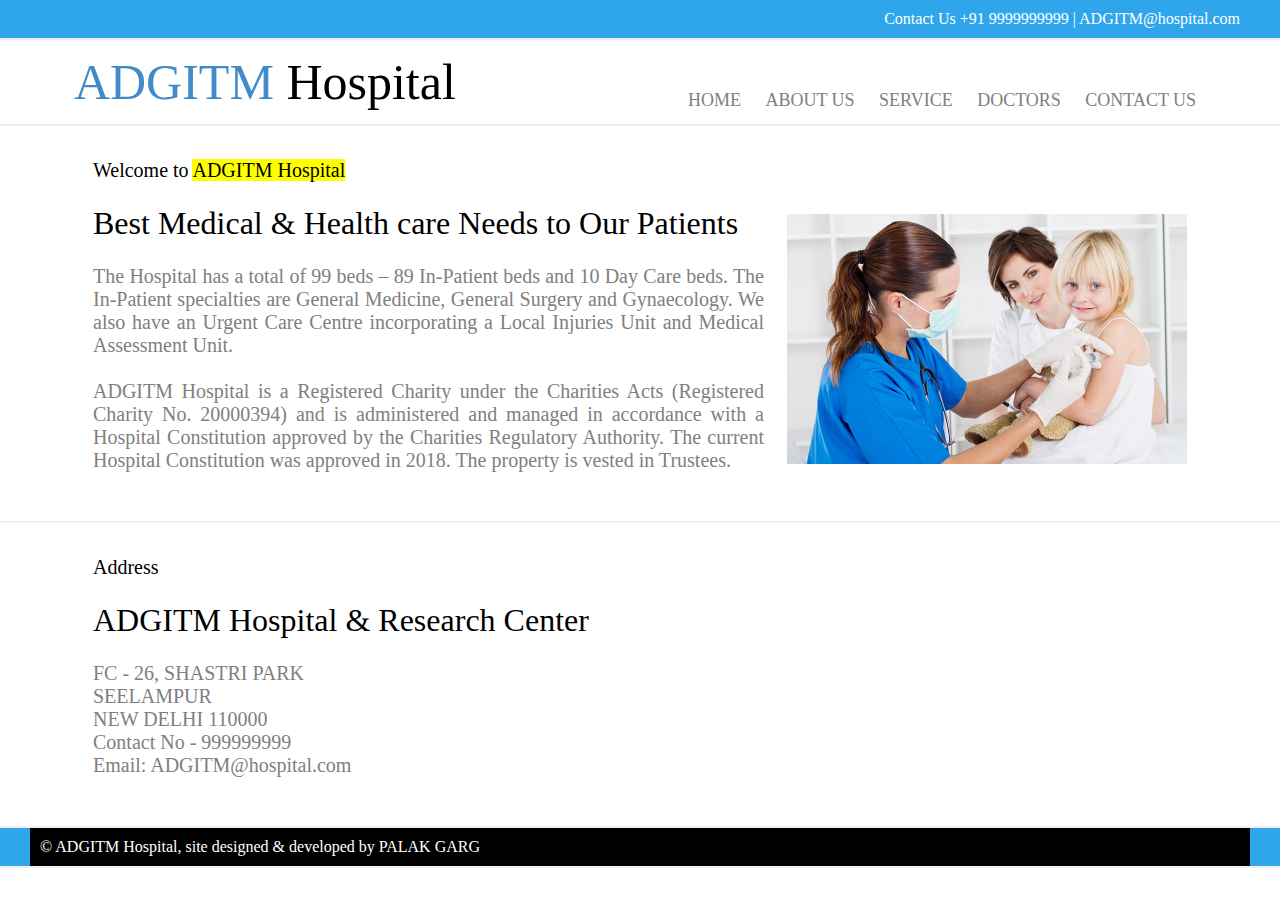
==== about.html @ d44c1a88 "Add files via upload" ====
<html>
<head>
	<title> ADGITM Hospital </title>

	<link href="css/style.css" type="text/css" rel="stylesheet">

</head>
<body>

	<div class="top">
		<div>
		 Contact Us +91 9999999999 | ADGITM@hospital.com
		</div>
	</div>

	<div class="logo">
		<div>
			<table>
				<tr>
					<td width="600px" style="font-size:50px;font-family:forte;"> <font color="#428bca"> ADGITM  </font><font color="#000"> Hospital</font> </td>
					<td> <br> <br>
						<font size="4px">
							<a href="index.html">HOME</a>
							<a href="about.html">ABOUT US</a>
							<a href="service.html">SERVICE</a>
							<a href="doctor.html">DOCTORS</a>
							<a href="contact.html">CONTACT US</a>
						</font>
					</td>
				</tr>
			</table>
		</div>
	</div>



	<div class="bottom">
		<div>
			<table border="0">
				<tr>
					<td width="700px">
						<font color="#000"> Welcome to <mark>ADGITM Hospital</mark> </font> <br> <br>

					<font color="#000" size="6px"> Best Medical & Health care Needs to Our Patients </font> <br> <br>

The Hospital has a total of 99 beds – 89 In-Patient beds and 10 Day Care beds. The In-Patient specialties are General Medicine, General Surgery and Gynaecology. We also have an Urgent Care Centre incorporating a Local Injuries Unit and Medical Assessment Unit.<br><br>

ADGITM Hospital is a Registered Charity under the Charities Acts (Registered Charity No. 20000394) and is administered and managed in accordance with a Hospital Constitution approved by the Charities Regulatory Authority.  The current Hospital Constitution was approved in 2018.  The property is vested in Trustees. <br><br>

<br>
 </td>


					<td style="padding-left:20px;"> <img src="img/about.jpg" width="400px"></td>
				</tr>


			</table>
		</div>
	</div>

	<div class="bottom">
		<div>
			<table border="0">
				<tr>
					<td width="700px">
						<font color="#000">Address </font> <br> <br>

					<font color="#000" size="6px"> ADGITM Hospital & Research Center</font> <br> <br>

FC - 26, SHASTRI PARK   <br>
SEELAMPUR <br> NEW DELHI 110000 <br> Contact No - 999999999 <br> Email: ADGITM@hospital.com<br><br>


<br>
 </td>


					<td style="padding-left:20px;"> </td>
				</tr>


			</table>
		</div>
	</div>


	<div class="nav_down">
		<div>
		 &copy; ADGITM Hospital, site designed & developed by PALAK GARG
		</div>
	</div>
---- css/style.css ----
*{
	margin:auto;
	padding:auto;
}
.top{
	width:100%;
	background-color:#2FA5EB !important;
	border-bottom:2px solid #f0f0f0;
}
.top div{
	width:1200px;
	color:#fff;
	background-color:#2FA5EB !important;
	font-family:calibri;
	padding:10px;
	text-align:right;
}

.logo{
	width:100%;
	background-color:;
	border-bottom:2px solid #f0f0f0;
}
.logo div{
	width:1200px;
	background-color:;
	font-family:calibri;
	padding:10px;
	text-align:left;
}
.logo div table a{
	padding:10px;
	text-decoration:none;
	color:gray;
}
.logo div table a:hover{
	color:#428bca;
	border-bottom:2px solid gray;
}

.middle{
	width:100%;
	border-bottom:2px solid #f0f0f0;
}
.middle div{
	width:1200px;
	height:400px;
	font-family:calibri;
}
.middle div p{
	width:1000px;
	font-weight:bold;
	height:300px;
	color:#fff;
	opacity:0.2;
	font-size:50px;
	background-color:#000;
}

.bottom{
	width:100%;
	background-color:;
	border-bottom:2px solid #f0f0f0;
}
.bottom div{
	width:1200px;
	color:#fff;
	background-color:;
	font-family:calibri;
	text-align:right;
}
.bottom div table{
	padding-top:30px;
	width:1100px;
	text-align:justify;
	color:gray;
	font-size:20px;
}

.bottom_up{
	width:100%;
	background-color:;
	border-bottom:2px solid #f0f0f0;
}
.bottom_up div{
	padding-top:20px;
	width:1200px;
	text-align:center;
	background-color:;
	font-family:forte;
	font-size:30px;
	padding-bottom:20px;
}
.bottom_up div table{
	padding-top:30px;
	font-size:30px;
	width:1100px;
	text-align:center;
	background-color:;
	font-family:calibri;
	
}

input[type="text"]{
	padding:12px;
	width:250px;
}
select{
	padding:12px;
	width:250px;
}
textarea{
	padding:50px;
	width:550px;
}
button{
	width:550px;
	padding:10px;
	color:#fff;
	font-size:20px;
	background-color:#2FA5EB !important;
}


.nav_down{
	width:100%;
	background-color:#2FA5EB !important;
	border-bottom:2px solid #f0f0f0;
}
.nav_down div{
	width:1200px;
	color:#fff;
	background-color:#000;
	font-family:calibri;
	padding:10px;
	text-align:left;
}
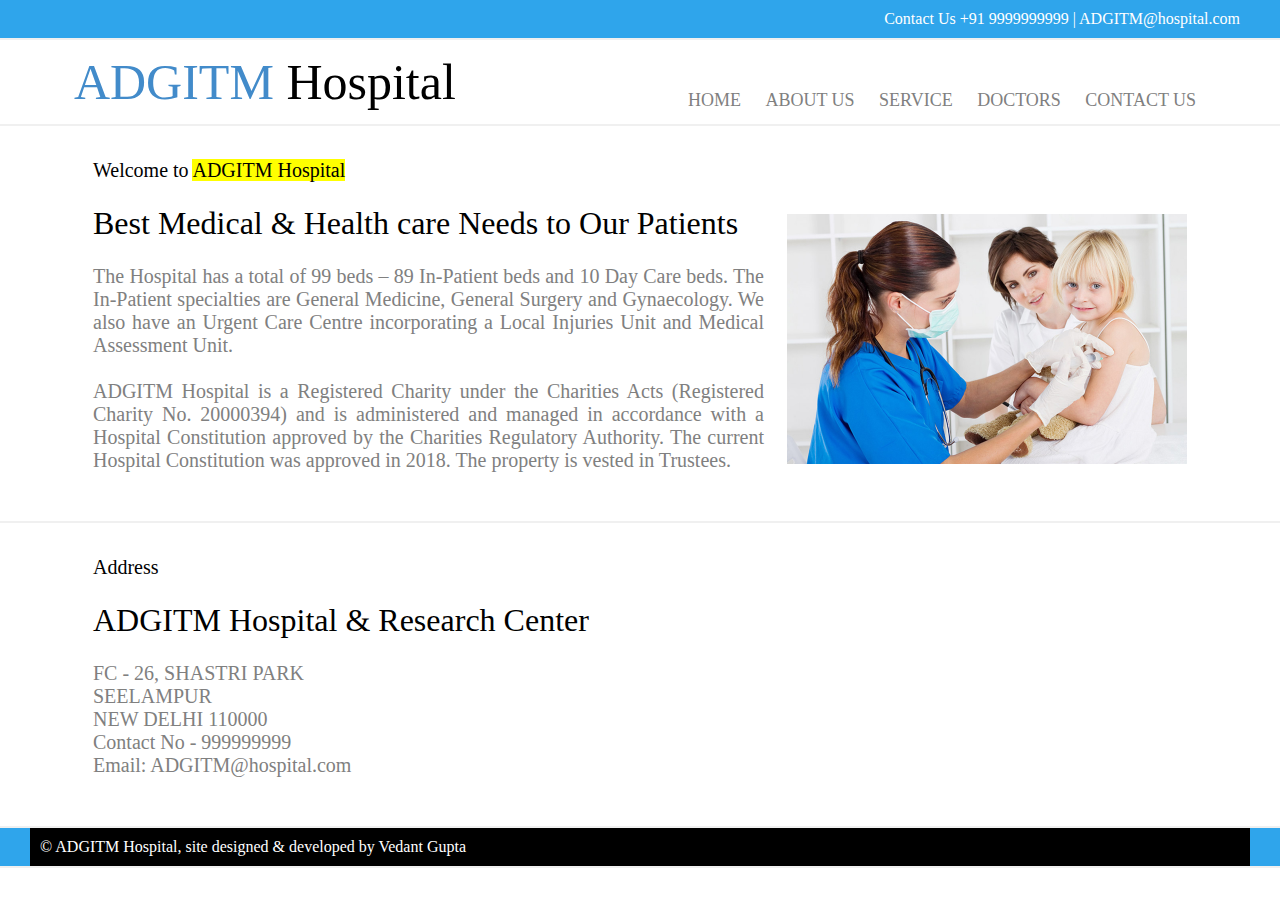
==== commit 53a2b0cf: "Update about.html" ====
--- a/about.html
+++ b/about.html
@@ -87,6 +87,6 @@
 
 	<div class="nav_down">
 		<div>
-		 &copy; ADGITM Hospital, site designed & developed by PALAK GARG
+		 &copy; ADGITM Hospital, site designed & developed by Vedant Gupta
 		</div>
 	</div>
